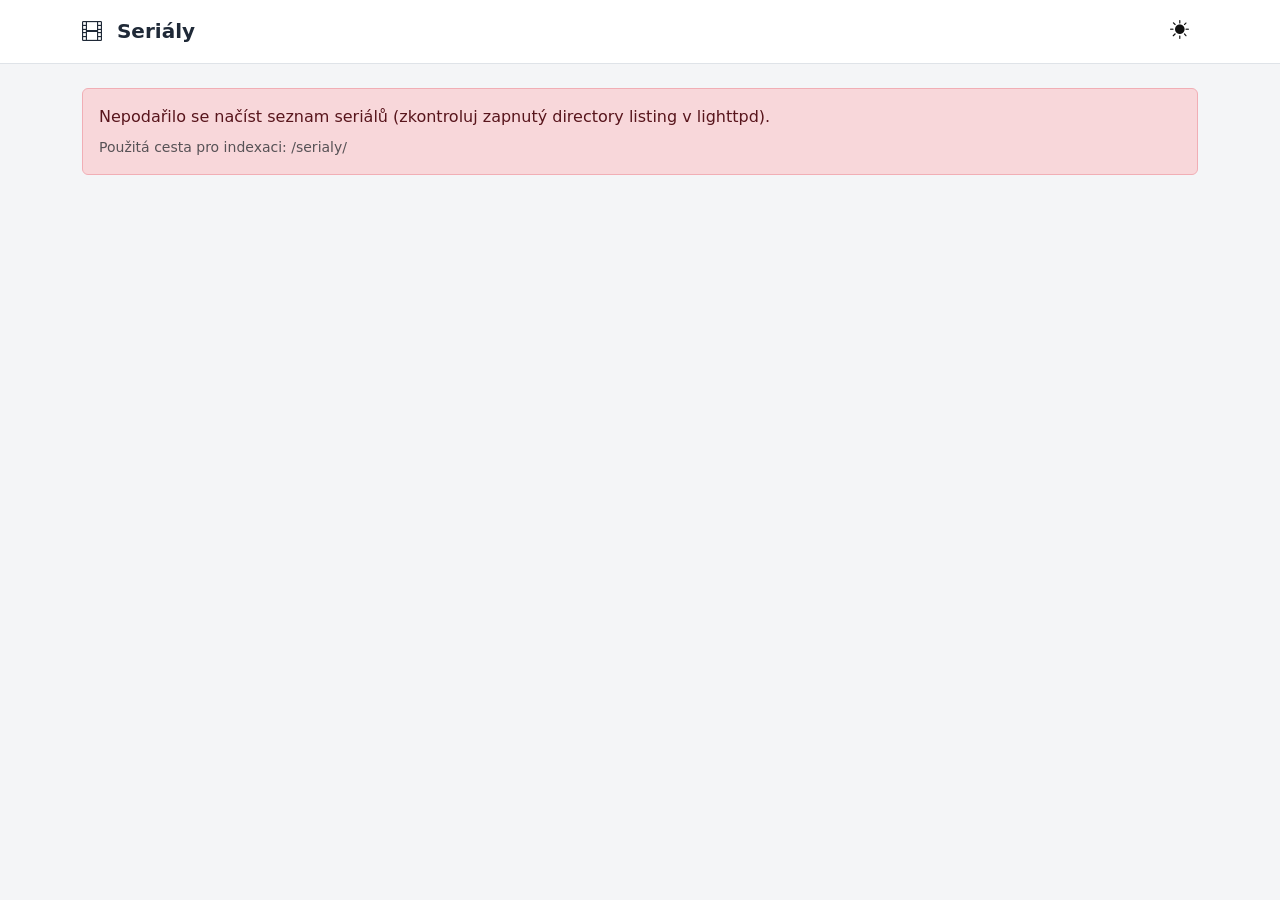
==== index.html @ 4d89ac6c "Initial commit" ====
<!doctype html>
<html lang="cs">
  <head>
    <meta charset="UTF-8" />
    <meta name="viewport" content="width=device-width, initial-scale=1.0" />
    <title>Seriály</title>
    <script>
      (function () {
        const path = window.location.pathname;
        const lastSegment = path.split('/').pop() || '';
        const looksLikeFile = lastSegment.includes('.');

        if (!path.endsWith('/') && !looksLikeFile) {
          window.location.replace(`${path}/${window.location.search}${window.location.hash}`);
        }
      })();
    </script>
    <link
      href="https://cdn.jsdelivr.net/npm/bootstrap@5.3.3/dist/css/bootstrap.min.css"
      rel="stylesheet"
      integrity="sha384-QWTKZyjpPEjISv5WaRU9OFeRpok6YctnYmDr5pNlyT2bRjXh0JMhjY6hW+ALEwIH"
      crossorigin="anonymous"
    />
    <link rel="stylesheet" href="public/styles.css" />
      <link
        rel="stylesheet"
        href="https://cdn.jsdelivr.net/npm/bootstrap-icons@1.11.0/font/bootstrap-icons.css"
      />
  </head>
  <body>
    <nav class="navbar navbar-expand-lg app-navbar">
      <div class="container d-flex align-items-center">
        <a class="navbar-brand fw-semibold me-3 mb-0" href="#">
          <i class="bi bi-film me-2"></i>
          Seriály
        </a>
        <button
          class="navbar-toggler"
          type="button"
          data-bs-toggle="collapse"
          data-bs-target="#navbarShows"
          aria-controls="navbarShows"
          aria-expanded="false"
          aria-label="Přepnout navigaci"
        >
          <span class="navbar-toggler-icon"></span>
        </button>
        <div class="collapse navbar-collapse" id="navbarShows">
          <ul class="navbar-nav" id="showNav"></ul>
        </div>
              <button
                id="themeToggle"
                class="btn btn-link text-decoration-none p-2 ms-auto"
                type="button"
                aria-label="Přepnout motiv"
              >
                <i class="bi bi-brightness-high-fill"></i>
              </button>
      </div>
    </nav>

    <main class="container py-3 py-lg-4">
      <div id="mainContent"></div>
    </main>

    <script
      src="https://cdn.jsdelivr.net/npm/bootstrap@5.3.3/dist/js/bootstrap.bundle.min.js"
      integrity="sha384-YvpcrYf0tY3lHB60NNkmXc5s9fDVZLESaAA55NDzOxhy9GkcIdslK1eN7N6jIeHz"
      crossorigin="anonymous"
    ></script>
    <script src="public/app.js"></script>
  </body>
</html>
---- public/styles.css ----
:root {
  --app-bg: #f4f5f7;
  --panel-bg: #ffffff;
  --border: #dfe3e8;
  --text-main: #1f2937;
  --text-soft: #6b7280;
  --accent: #2d6cdf;
  --accent-soft: #e9f0ff;
  --tree-hover-bg: #f3f4f6;
  --tree-hover-color: #1f2937;
  --tree-active-bg: #e9f0ff;
  --tree-active-color: #1e3a8a;
}

body {
  background: var(--app-bg);
  color: var(--text-main);
  min-height: 100vh;
}

.app-navbar {
  background: #ffffff;
  border-bottom: 1px solid var(--border);
}

.navbar-brand {
  color: var(--text-main);
}

.nav-link {
  color: #4b5563;
  border-radius: 0.5rem;
  padding: 0.4rem 0.65rem;
}

.nav-link:hover,
.nav-link:focus {
  color: var(--text-main);
  background: #f3f4f6;
}

.nav-link.active {
  color: #0f172a;
  background: var(--accent-soft);
}

#themeToggle {
  color: #111111;
  font-size: 1.2rem;
  transition: color 0.15s ease, opacity 0.15s ease;
}

#themeToggle:hover {
  color: #000000;
  opacity: 0.8;
}

.panel {
  background: var(--panel-bg);
  border: 1px solid var(--border);
  border-radius: 0.9rem;
  overflow: hidden;
}

.panel-header {
  padding: 0.85rem 1rem;
  border-bottom: 1px solid var(--border);
  background: #fafafa;
}

.panel-body {
  padding: 1rem;
}

.video-wrap {
  background: #111827;
  border-radius: 0.75rem;
  overflow: hidden;
}

#videoPlayer {
  width: 100%;
  aspect-ratio: 16/9;
  background: #111827;
}

.tree-button {
  width: 100%;
  background: var(--panel-bg);
  color: var(--text-main);
  border: none;
  padding: 0.65rem 0.9rem;
  border-radius: 0.55rem;
  text-align: left;
  font-size: 0.95rem;
  transition: background-color 0.15s ease;
}

html.theme-switching *,
html.theme-switching *::before,
html.theme-switching *::after {
  transition: none !important;
}

.tree-button:hover,
.tree-button:focus {
  background: var(--tree-hover-bg);
  color: var(--tree-hover-color);
  box-shadow: none;
}

.tree-button.active {
  background: var(--tree-active-bg);
  color: var(--tree-active-color);
}

.season-title {
  font-size: 0.9rem;
  letter-spacing: 0.02em;
  color: #374151;
}

.accordion-button {
  font-weight: 600;
}

.accordion-button:not(.collapsed) {
  color: #1f2937;
  background-color: #f9fafb;
}

@media (max-width: 991.98px) {
  #videoPlayer {
    max-height: 50vh;
  }
}

/* Dark mode */
html[data-theme="dark"],
html[data-theme="dark"] body {
  --app-bg: #0f172a;
  --panel-bg: #1e293b;
  --border: #334155;
  --text-main: #f1f5f9;
  --text-soft: #cbd5e1;
  --accent: #3b82f6;
  --accent-soft: #1e3a8a;
  --tree-hover-bg: #334155;
  --tree-hover-color: #f1f5f9;
  --tree-active-bg: #1d4ed8;
  --tree-active-color: #f8fafc;
}

html[data-theme="dark"] .app-navbar {
  background: #1e293b;
  border-bottom-color: #334155;
}

html[data-theme="dark"] .navbar-brand {
  color: #f1f5f9;
}

html[data-theme="dark"] .nav-link {
  color: #cbd5e1;
}

html[data-theme="dark"] .nav-link:hover,
html[data-theme="dark"] .nav-link:focus {
  color: #f1f5f9;
  background: #334155;
}

html[data-theme="dark"] .nav-link.active {
  color: #bfdbfe;
  background: #1e3a8a;
}

html[data-theme="dark"] .panel-header {
  background: #1f2937;
  border-bottom-color: #334155;
}

html[data-theme="dark"] .panel {
  background: var(--panel-bg);
  border-color: var(--border);
}

html[data-theme="dark"] .text-muted {
  color: var(--text-soft) !important;
}


html[data-theme="dark"] .accordion-button:not(.collapsed) {
  color: #f1f5f9;
  background-color: #334155;
}

html[data-theme="dark"] #themeToggle {
  color: #ffffff;
}

html[data-theme="dark"] #themeToggle:hover {
  color: #ffffff;
  opacity: 0.85;
}

/* System preference for dark mode */
@media (prefers-color-scheme: dark) {
  html:not([data-theme]) {
    --app-bg: #0f172a;
    --panel-bg: #1e293b;
    --border: #334155;
    --text-main: #f1f5f9;
    --text-soft: #cbd5e1;
    --accent: #3b82f6;
    --accent-soft: #1e3a8a;
    --tree-hover-bg: #334155;
    --tree-hover-color: #f1f5f9;
    --tree-active-bg: #1d4ed8;
    --tree-active-color: #f8fafc;
  }

  html:not([data-theme]) .app-navbar {
    background: #1e293b;
    border-bottom-color: #334155;
  }

  html:not([data-theme]) .navbar-brand {
    color: #f1f5f9;
  }

  html:not([data-theme]) .nav-link {
    color: #cbd5e1;
  }

  html:not([data-theme]) .nav-link:hover,
  html:not([data-theme]) .nav-link:focus {
    color: #f1f5f9;
    background: #334155;
  }

  html:not([data-theme]) .nav-link.active {
    color: #bfdbfe;
    background: #1e3a8a;
  }

  html:not([data-theme]) .panel-header {
    background: #1f2937;
    border-bottom-color: #334155;
  }

  html:not([data-theme]) .panel {
    background: var(--panel-bg);
    border-color: var(--border);
  }

  html:not([data-theme]) .text-muted {
    color: var(--text-soft) !important;
  }


  html:not([data-theme]) .accordion-button:not(.collapsed) {
    color: #f1f5f9;
    background-color: #334155;
  }

  html:not([data-theme]) #themeToggle {
    color: #ffffff;
  }

  html:not([data-theme]) #themeToggle:hover {
    color: #ffffff;
    opacity: 0.85;
  }
}
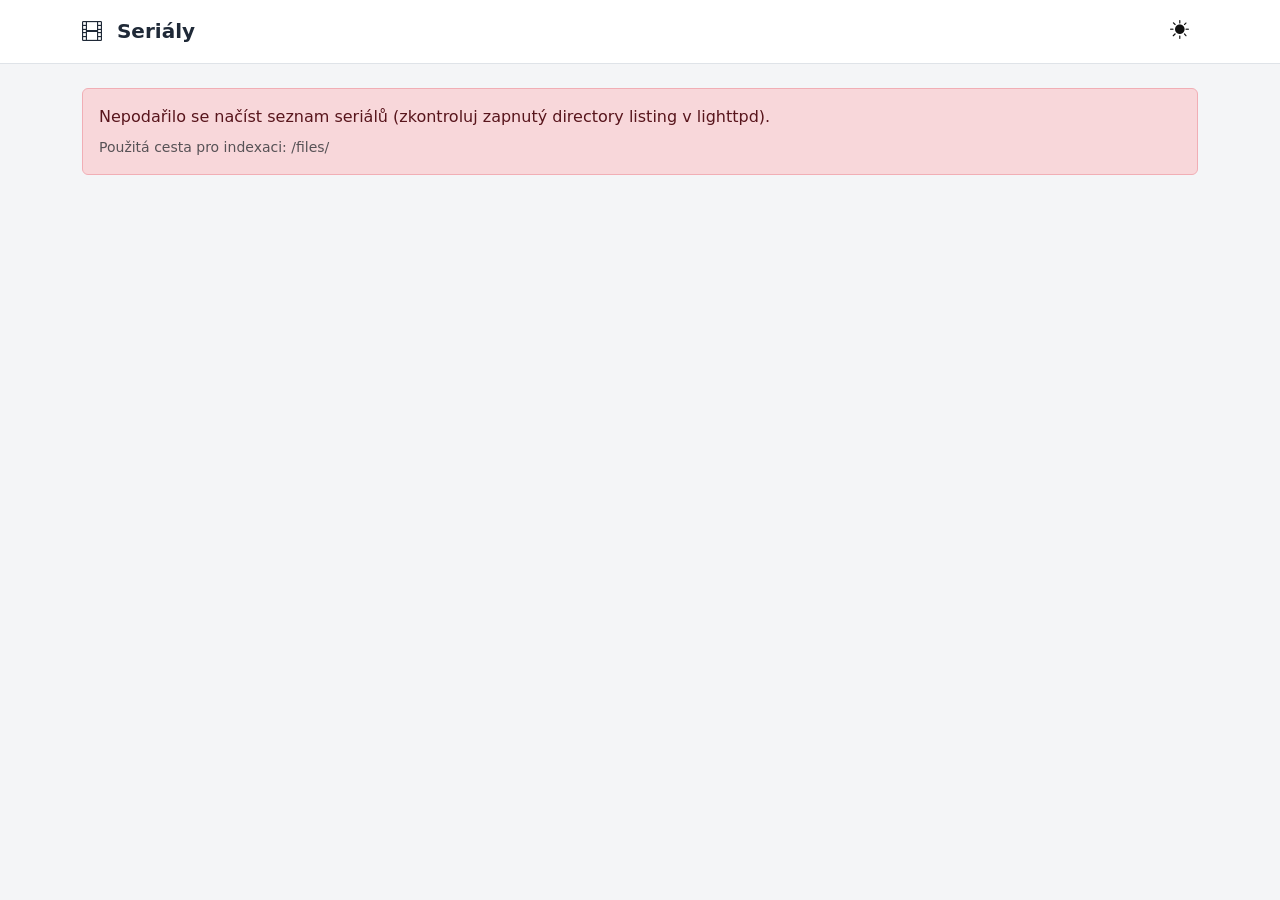
==== commit b2fdab23: "Změna cesty k videosouborům" ====
--- a/index.html
+++ b/index.html
@@ -3,7 +3,7 @@
   <head>
     <meta charset="UTF-8" />
     <meta name="viewport" content="width=device-width, initial-scale=1.0" />
-    <title>Seriály</title>
+    <title>Seriály | Seznam</title>
     <script>
       (function () {
         const path = window.location.pathname;
@@ -27,27 +27,13 @@
         href="https://cdn.jsdelivr.net/npm/bootstrap-icons@1.11.0/font/bootstrap-icons.css"
       />
   </head>
-  <body>
+  <body data-page="list">
     <nav class="navbar navbar-expand-lg app-navbar">
       <div class="container d-flex align-items-center">
         <a class="navbar-brand fw-semibold me-3 mb-0" href="#">
           <i class="bi bi-film me-2"></i>
           Seriály
         </a>
-        <button
-          class="navbar-toggler"
-          type="button"
-          data-bs-toggle="collapse"
-          data-bs-target="#navbarShows"
-          aria-controls="navbarShows"
-          aria-expanded="false"
-          aria-label="Přepnout navigaci"
-        >
-          <span class="navbar-toggler-icon"></span>
-        </button>
-        <div class="collapse navbar-collapse" id="navbarShows">
-          <ul class="navbar-nav" id="showNav"></ul>
-        </div>
               <button
                 id="themeToggle"
                 class="btn btn-link text-decoration-none p-2 ms-auto"
--- a/public/styles.css
+++ b/public/styles.css
@@ -72,6 +72,14 @@
   padding: 1rem;
 }
 
+.player-panel {
+  min-height: 70vh;
+}
+
+.player-actions {
+  align-items: center;
+}
+
 .video-wrap {
   background: #111827;
   border-radius: 0.75rem;
@@ -96,6 +104,22 @@
   transition: background-color 0.15s ease;
 }
 
+.tree-button.tree-toggle {
+  display: flex;
+  align-items: center;
+  justify-content: space-between;
+  gap: 0.75rem;
+}
+
+.tree-button.is-expanded {
+  font-weight: 600;
+}
+
+.tree-icon {
+  flex: 0 0 auto;
+  font-size: 0.85rem;
+}
+
 html.theme-switching *,
 html.theme-switching *::before,
 html.theme-switching *::after {
@@ -132,6 +156,10 @@
 @media (max-width: 991.98px) {
   #videoPlayer {
     max-height: 50vh;
+  }
+
+  .player-panel {
+    min-height: auto;
   }
 }
 
